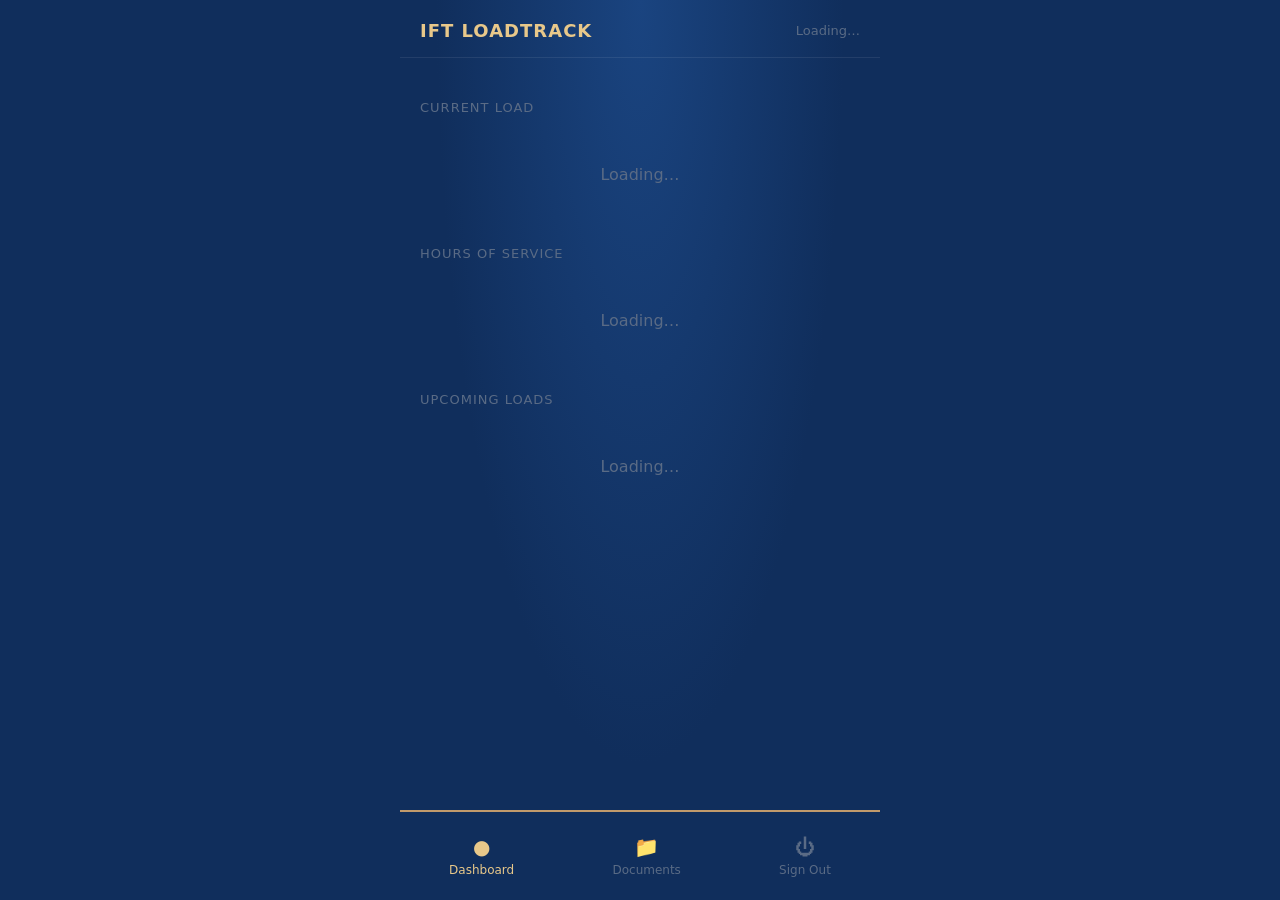
==== dashboard.html @ e9e54bc8 "IFT LoadTrack driver portal: Supabase auth/db/storage + GitHub Pages frontend" ====
<!doctype html>
<html lang="en">
<head>
<meta charset="UTF-8">
<meta name="viewport" content="width=device-width, initial-scale=1.0, maximum-scale=1.0">
<title>IFT LoadTrack — Dashboard</title>
<link rel="stylesheet" href="css/style.css">
</head>
<body>
<div class="app">
  <div class="topbar">
    <div class="brand">IFT LOADTRACK</div>
    <div class="who" id="who">Loading…</div>
  </div>

  <div class="container">
    <div class="section-title">Current Load</div>
    <div id="hero-slot"><div class="loading">Loading…</div></div>

    <div class="section-title">Hours of Service</div>
    <div id="hos-slot"><div class="loading">Loading…</div></div>

    <div class="section-title">Upcoming Loads</div>
    <div id="upcoming-slot"><div class="loading">Loading…</div></div>
  </div>

  <div class="tabbar" id="tabbar">
    <a href="dashboard.html" class="active"><span class="icon">&#9679;</span>Dashboard</a>
    <a href="documents.html"><span class="icon">&#128193;</span>Documents</a>
    <a id="dispatch-tab" href="dispatch.html" style="display:none;"><span class="icon">&#128203;</span>Dispatch</a>
    <a href="#" id="logout-link"><span class="icon">&#9211;</span>Sign Out</a>
  </div>
</div>

<script type="module" src="js/dashboard.js"></script>
</body>
</html>
---- css/style.css ----
:root {
  --navy-deep: #102E5C;
  --navy-mid: #1A4480;
  --gold: #C19A6B;
  --gold-bright: #E8C88A;
  --off-white: #F4F1EA;
  --steel: #5A6B85;
  --green: #3FA66E;
  --red: #D64545;
}

* { box-sizing: border-box; }

html, body {
  margin: 0;
  min-height: 100%;
  background: var(--navy-deep);
  color: var(--off-white);
  font-family: 'Segoe UI', 'Inter', system-ui, sans-serif;
}

.app {
  max-width: 480px;
  margin: 0 auto;
  min-height: 100vh;
  background: radial-gradient(ellipse at top, var(--navy-mid) 0%, var(--navy-deep) 60%);
  padding-bottom: 110px;
  position: relative;
}

.topbar {
  display: flex;
  align-items: center;
  justify-content: space-between;
  padding: 20px 20px 16px;
  border-bottom: 1px solid rgba(255,255,255,0.08);
}
.topbar .brand { font-weight: 800; letter-spacing: 1px; color: var(--gold-bright); font-size: 18px; }
.topbar .who { font-size: 13px; color: var(--steel); text-align: right; }

.container { padding: 20px; }

.center-screen {
  min-height: 100vh;
  display: flex;
  align-items: center;
  justify-content: center;
  padding: 20px;
}

.auth-card {
  width: 100%;
  max-width: 400px;
  background: var(--navy-mid);
  border: 1px solid rgba(193,154,107,0.3);
  border-radius: 14px;
  padding: 32px 28px;
  box-shadow: 0 20px 50px rgba(0,0,0,0.4);
}
.auth-card h1 {
  color: var(--gold-bright);
  font-size: 26px;
  margin: 0 0 4px;
  letter-spacing: 0.5px;
}
.auth-card .sub { color: var(--steel); font-size: 14px; margin-bottom: 24px; }

label { display: block; font-size: 13px; color: var(--steel); margin: 14px 0 6px; text-transform: uppercase; letter-spacing: 0.5px; }
input, select, textarea {
  width: 100%;
  padding: 14px 16px;
  border-radius: 8px;
  border: 1px solid rgba(255,255,255,0.15);
  background: rgba(255,255,255,0.06);
  color: var(--off-white);
  font-size: 16px;
}
input:focus, select:focus, textarea:focus { outline: 2px solid var(--gold); border-color: var(--gold); }

.checkbox-row { display: flex; align-items: center; gap: 10px; margin-top: 14px; }
.checkbox-row input { width: auto; }
.checkbox-row label { margin: 0; text-transform: none; font-size: 15px; color: var(--off-white); }

.btn {
  display: block;
  width: 100%;
  border: none;
  border-radius: 10px;
  font-size: 18px;
  font-weight: 700;
  padding: 20px;
  cursor: pointer;
  text-align: center;
  text-decoration: none;
  min-height: 64px;
}
.btn-primary {
  background: linear-gradient(135deg, #C19A6B, #E8C88A 55%, #A67C4E);
  color: var(--navy-deep);
  box-shadow: 0 10px 30px rgba(193,154,107,0.35);
}
.btn-primary:active { transform: translateY(1px); }
.btn-outline {
  background: transparent;
  border: 1px solid var(--steel);
  color: var(--off-white);
}
.btn-danger {
  background: transparent;
  border: 1px solid var(--red);
  color: var(--red);
}
.btn-lg { min-height: 88px; font-size: 20px; }
.btn-row { display: flex; flex-direction: column; gap: 12px; margin-top: 20px; }

.link-toggle { text-align: center; margin-top: 18px; font-size: 14px; color: var(--steel); }
.link-toggle a { color: var(--gold-bright); text-decoration: none; cursor: pointer; }

.error-text { color: var(--red); font-size: 14px; margin-top: 10px; min-height: 18px; }
.hint-text { color: var(--steel); font-size: 13px; margin-top: 8px; }

.card {
  background: var(--navy-mid);
  border-left: 3px solid var(--gold);
  border-radius: 10px;
  padding: 18px 20px;
  margin-bottom: 16px;
  box-shadow: 0 8px 24px rgba(0,0,0,0.25);
}

.hero-card {
  background: linear-gradient(160deg, var(--navy-mid), var(--navy-deep));
  border: 1px solid rgba(193,154,107,0.4);
  border-radius: 14px;
  padding: 22px 20px;
  margin-bottom: 18px;
  display: block;
  text-decoration: none;
  color: inherit;
}
.hero-card .stage { color: var(--gold-bright); font-size: 26px; font-weight: 800; letter-spacing: 0.5px; }
.hero-card .dest { color: var(--off-white); font-size: 15px; margin-top: 4px; }
.hero-card .empty { color: var(--steel); font-size: 15px; }

.status-track { display: flex; gap: 6px; margin-top: 16px; flex-wrap: wrap; }
.status-pill {
  padding: 6px 12px;
  border-radius: 999px;
  font-size: 11px;
  font-weight: 700;
  border: 1px solid var(--steel);
  color: var(--steel);
  white-space: nowrap;
}
.status-pill.active {
  background: linear-gradient(135deg, #C19A6B, #E8C88A);
  color: var(--navy-deep);
  border: none;
}
.status-pill.done { background: var(--green); color: #06210F; border: none; }

.hos-strip {
  display: grid;
  grid-template-columns: repeat(3, 1fr);
  gap: 1px;
  background: rgba(255,255,255,0.08);
  border-radius: 10px;
  overflow: hidden;
  margin-bottom: 18px;
}
.hos-cell { background: #0C2547; padding: 14px 10px; text-align: center; }
.hos-cell .num { font-size: 20px; font-weight: 800; }
.hos-cell .lbl { font-size: 10px; color: var(--steel); text-transform: uppercase; margin-top: 4px; }
.hos-ok { color: var(--green); }
.hos-warn { color: var(--gold-bright); }
.hos-crit { color: var(--red); }

.section-title {
  font-size: 13px;
  text-transform: uppercase;
  letter-spacing: 1px;
  color: var(--steel);
  margin: 22px 0 10px;
}

.load-item {
  display: block;
  background: var(--navy-mid);
  border-radius: 10px;
  padding: 14px 16px;
  margin-bottom: 10px;
  text-decoration: none;
  color: inherit;
}
.load-item .route { font-weight: 700; font-size: 15px; }
.load-item .meta { font-size: 13px; color: var(--steel); margin-top: 4px; display: flex; justify-content: space-between; }

.pill-badge {
  display: inline-block;
  padding: 3px 10px;
  border-radius: 999px;
  font-size: 11px;
  font-weight: 700;
  background: rgba(193,154,107,0.2);
  color: var(--gold-bright);
}

.tabbar {
  position: fixed;
  bottom: 0;
  left: 50%;
  transform: translateX(-50%);
  width: 100%;
  max-width: 480px;
  height: 90px;
  background: var(--navy-deep);
  border-top: 2px solid var(--gold);
  display: flex;
  align-items: center;
  justify-content: space-around;
}
.tabbar a {
  color: var(--steel);
  text-decoration: none;
  font-size: 12px;
  text-align: center;
  display: flex;
  flex-direction: column;
  align-items: center;
  gap: 4px;
}
.tabbar a.active { color: var(--gold-bright); }
.tabbar .icon { font-size: 20px; }

.route-diagram { margin: 18px 0; }
.route-point { display: flex; gap: 12px; align-items: flex-start; margin-bottom: 4px; }
.route-dot { width: 14px; height: 14px; border-radius: 50%; background: var(--gold); margin-top: 4px; flex-shrink: 0; }
.route-line { width: 2px; height: 30px; background: repeating-linear-gradient(var(--gold) 0 4px, transparent 4px 8px); margin-left: 6px; }
.route-label { font-size: 11px; text-transform: uppercase; color: var(--steel); letter-spacing: 0.5px; }
.route-name { font-weight: 700; font-size: 15px; }
.route-addr { font-size: 13px; color: var(--off-white); opacity: 0.8; }

.cargo-grid { display: grid; grid-template-columns: 1fr 1fr; gap: 12px; margin: 16px 0; }
.cargo-item { background: rgba(255,255,255,0.05); border-radius: 8px; padding: 12px; }
.cargo-item .lbl { font-size: 11px; color: var(--steel); text-transform: uppercase; }
.cargo-item .val { font-size: 16px; font-weight: 700; margin-top: 4px; }

.deadline-block { text-align: center; margin: 18px 0; }
.deadline-block .lbl { font-size: 12px; color: var(--steel); text-transform: uppercase; letter-spacing: 1px; }
.deadline-block .val { font-size: 24px; font-weight: 800; color: var(--gold-bright); margin-top: 4px; }

.arrival-zone { text-align: center; margin: 24px 0; }
.arrived-badge {
  background: var(--green);
  color: #06210F;
  font-weight: 800;
  padding: 20px;
  border-radius: 10px;
  font-size: 18px;
}

canvas.sigpad {
  width: 100%;
  height: 200px;
  background: #0C2547;
  border-radius: 10px;
  border: 1px dashed var(--gold);
  touch-action: none;
}

.doc-thumb-row { display: flex; gap: 10px; flex-wrap: wrap; margin: 12px 0; }
.doc-thumb { width: 72px; height: 72px; object-fit: cover; border-radius: 6px; border: 1px solid var(--gold); }

.loading { text-align: center; color: var(--steel); padding: 40px 0; }

.back-link { color: var(--gold-bright); text-decoration: none; font-size: 14px; display: inline-block; margin-bottom: 8px; }
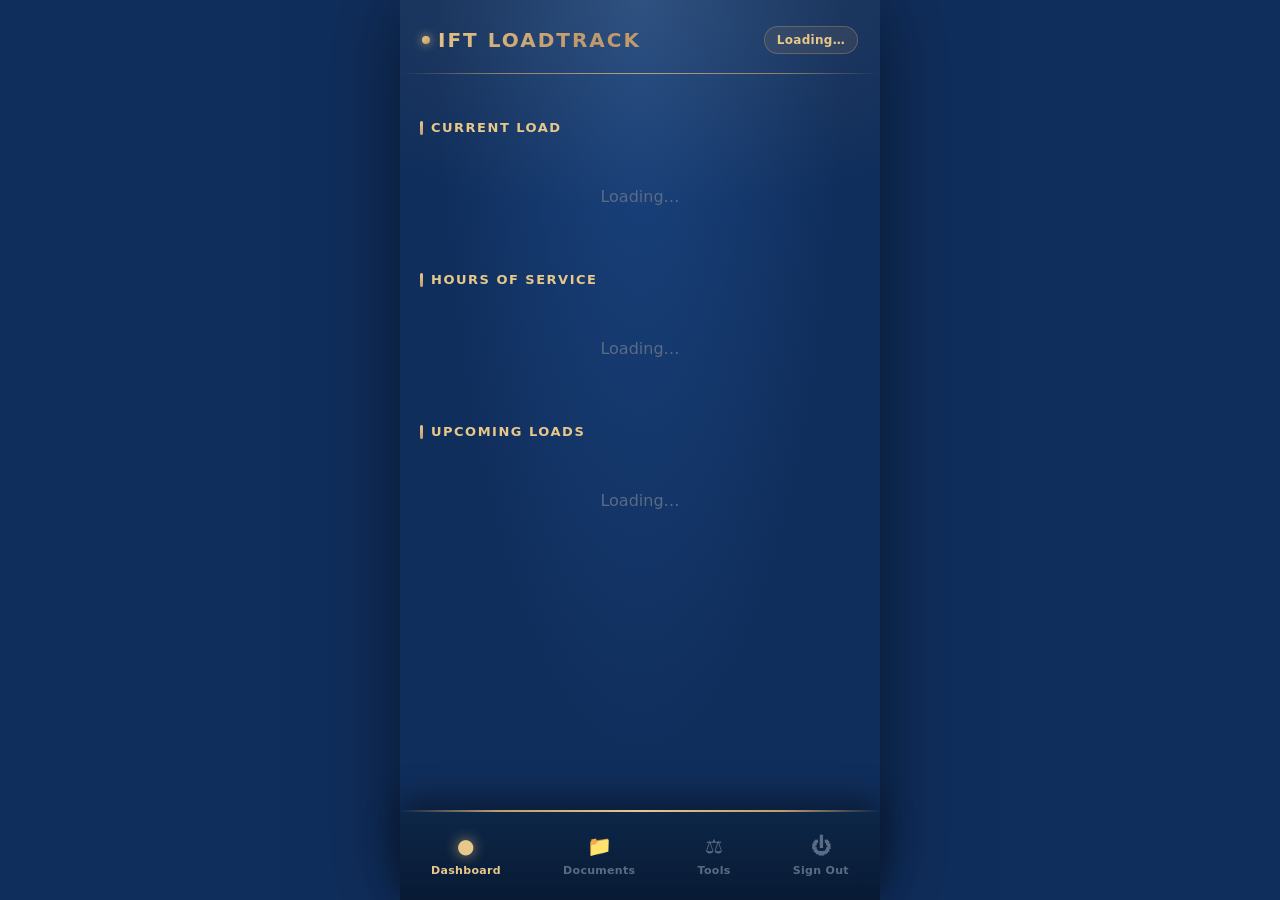
==== commit 961e096c: "Add GPS location tracking for active loads and axle weight calculator" ====
--- a/dashboard.html
+++ b/dashboard.html
@@ -27,11 +27,13 @@
   <div class="tabbar" id="tabbar">
     <a href="dashboard.html" class="active"><span class="icon">&#9679;</span>Dashboard</a>
     <a href="documents.html"><span class="icon">&#128193;</span>Documents</a>
+    <a href="tools.html"><span class="icon">&#9878;</span>Tools</a>
     <a id="dispatch-tab" href="dispatch.html" style="display:none;"><span class="icon">&#128203;</span>Dispatch</a>
     <a href="#" id="logout-link"><span class="icon">&#9211;</span>Sign Out</a>
   </div>
 </div>
 
 <script type="module" src="js/dashboard.js"></script>
+<script type="module" src="js/assistant.js"></script>
 </body>
 </html>
--- a/css/style.css
+++ b/css/style.css
@@ -23,20 +23,61 @@
   max-width: 480px;
   margin: 0 auto;
   min-height: 100vh;
-  background: radial-gradient(ellipse at top, var(--navy-mid) 0%, var(--navy-deep) 60%);
+  background:
+    radial-gradient(ellipse 600px 300px at 50% 0%, rgba(232,200,138,0.10) 0%, transparent 70%),
+    radial-gradient(ellipse at top, var(--navy-mid) 0%, var(--navy-deep) 60%);
   padding-bottom: 110px;
   position: relative;
+  box-shadow: 0 0 80px rgba(0,0,0,0.5);
 }
 
 .topbar {
   display: flex;
   align-items: center;
   justify-content: space-between;
-  padding: 20px 20px 16px;
-  border-bottom: 1px solid rgba(255,255,255,0.08);
-}
-.topbar .brand { font-weight: 800; letter-spacing: 1px; color: var(--gold-bright); font-size: 18px; }
-.topbar .who { font-size: 13px; color: var(--steel); text-align: right; }
+  padding: 26px 22px 20px;
+  position: relative;
+}
+.topbar::after {
+  content: '';
+  position: absolute;
+  left: 0; right: 0; bottom: 0;
+  height: 1px;
+  background: linear-gradient(90deg, transparent, var(--gold) 20%, var(--gold-bright) 50%, var(--gold) 80%, transparent);
+  opacity: 0.7;
+}
+.topbar .brand {
+  font-weight: 800;
+  letter-spacing: 2px;
+  font-size: 20px;
+  background: linear-gradient(135deg, #E8C88A, #C19A6B 70%);
+  -webkit-background-clip: text;
+  background-clip: text;
+  color: transparent;
+  display: flex;
+  align-items: center;
+  gap: 8px;
+}
+.topbar .brand::before {
+  content: '';
+  width: 8px;
+  height: 8px;
+  border-radius: 50%;
+  background: linear-gradient(135deg, #E8C88A, #C19A6B);
+  box-shadow: 0 0 10px rgba(232,200,138,0.8);
+  flex-shrink: 0;
+}
+.topbar .who {
+  font-size: 12px;
+  font-weight: 700;
+  color: var(--gold-bright);
+  text-align: right;
+  background: rgba(193,154,107,0.12);
+  border: 1px solid rgba(193,154,107,0.35);
+  padding: 6px 12px;
+  border-radius: 999px;
+  letter-spacing: 0.3px;
+}
 
 .container { padding: 20px; }
 
@@ -120,27 +161,71 @@
 .hint-text { color: var(--steel); font-size: 13px; margin-top: 8px; }
 
 .card {
-  background: var(--navy-mid);
-  border-left: 3px solid var(--gold);
-  border-radius: 10px;
-  padding: 18px 20px;
+  background: linear-gradient(155deg, rgba(255,255,255,0.05), rgba(255,255,255,0) 40%), var(--navy-mid);
+  border-left: 4px solid var(--gold);
+  border-radius: 12px;
+  padding: 20px 22px;
   margin-bottom: 16px;
-  box-shadow: 0 8px 24px rgba(0,0,0,0.25);
+  box-shadow: 0 12px 32px rgba(0,0,0,0.35), inset 0 1px 0 rgba(255,255,255,0.06);
 }
 
 .hero-card {
-  background: linear-gradient(160deg, var(--navy-mid), var(--navy-deep));
-  border: 1px solid rgba(193,154,107,0.4);
-  border-radius: 14px;
-  padding: 22px 20px;
+  background:
+    linear-gradient(155deg, rgba(255,255,255,0.06), rgba(255,255,255,0) 45%),
+    linear-gradient(160deg, var(--navy-mid), var(--navy-deep));
+  border: 1px solid rgba(193,154,107,0.45);
+  border-radius: 16px;
+  padding: 26px 24px;
   margin-bottom: 18px;
   display: block;
   text-decoration: none;
   color: inherit;
-}
-.hero-card .stage { color: var(--gold-bright); font-size: 26px; font-weight: 800; letter-spacing: 0.5px; }
-.hero-card .dest { color: var(--off-white); font-size: 15px; margin-top: 4px; }
-.hero-card .empty { color: var(--steel); font-size: 15px; }
+  box-shadow: 0 16px 40px rgba(0,0,0,0.4), 0 0 0 1px rgba(193,154,107,0.08), inset 0 1px 0 rgba(255,255,255,0.08);
+  position: relative;
+  overflow: hidden;
+}
+.hero-card::before {
+  content: '';
+  position: absolute;
+  top: -40%; left: -10%;
+  width: 60%; height: 180%;
+  background: linear-gradient(120deg, transparent, rgba(232,200,138,0.06), transparent);
+  pointer-events: none;
+}
+.hero-card .stage {
+  font-size: 30px;
+  font-weight: 800;
+  letter-spacing: 0.5px;
+  background: linear-gradient(135deg, #E8C88A, #C19A6B);
+  -webkit-background-clip: text;
+  background-clip: text;
+  color: transparent;
+}
+.hero-card .dest { color: var(--off-white); font-size: 15px; margin-top: 6px; opacity: 0.85; }
+.hero-card .empty {
+  color: var(--steel);
+  font-size: 15px;
+  text-align: center;
+  padding: 28px 10px;
+  display: flex;
+  flex-direction: column;
+  align-items: center;
+  gap: 10px;
+}
+.hero-card .empty::before {
+  content: '\25C9';
+  font-size: 22px;
+  color: rgba(193,154,107,0.5);
+}
+.empty-hint {
+  text-align: center;
+  color: var(--steel);
+  font-size: 14px;
+  padding: 22px 16px;
+  border: 1px dashed rgba(193,154,107,0.35);
+  border-radius: 12px;
+  background: rgba(255,255,255,0.02);
+}
 
 .status-track { display: flex; gap: 6px; margin-top: 16px; flex-wrap: wrap; }
 .status-pill {
@@ -162,38 +247,110 @@
 .hos-strip {
   display: grid;
   grid-template-columns: repeat(3, 1fr);
-  gap: 1px;
-  background: rgba(255,255,255,0.08);
-  border-radius: 10px;
+  gap: 2px;
+  background: rgba(193,154,107,0.15);
+  border-radius: 12px;
   overflow: hidden;
   margin-bottom: 18px;
-}
-.hos-cell { background: #0C2547; padding: 14px 10px; text-align: center; }
-.hos-cell .num { font-size: 20px; font-weight: 800; }
-.hos-cell .lbl { font-size: 10px; color: var(--steel); text-transform: uppercase; margin-top: 4px; }
-.hos-ok { color: var(--green); }
-.hos-warn { color: var(--gold-bright); }
-.hos-crit { color: var(--red); }
+  box-shadow: 0 12px 32px rgba(0,0,0,0.35);
+  border: 1px solid rgba(193,154,107,0.2);
+}
+.hos-cell {
+  background: linear-gradient(160deg, #0F2C52, #081A34);
+  padding: 18px 10px;
+  text-align: center;
+}
+.hos-cell .num { font-size: 24px; font-weight: 800; letter-spacing: 0.3px; }
+.hos-cell .lbl { font-size: 10px; color: var(--steel); text-transform: uppercase; margin-top: 6px; letter-spacing: 0.5px; }
+.hos-ok { color: var(--green); text-shadow: 0 0 16px rgba(63,166,110,0.5); }
+.hos-warn { color: var(--gold-bright); text-shadow: 0 0 16px rgba(232,200,138,0.5); }
+.hos-crit { color: var(--red); text-shadow: 0 0 16px rgba(214,69,69,0.5); }
+.hos-strip { cursor: pointer; }
+
+.hos-backdrop {
+  position: fixed;
+  inset: 0;
+  background: rgba(0,0,0,0.55);
+  z-index: 1500;
+}
+.hos-sheet {
+  position: fixed;
+  left: 50%;
+  bottom: 0;
+  transform: translateX(-50%);
+  width: 100%;
+  max-width: 480px;
+  background: linear-gradient(160deg, #16386A, var(--navy-deep));
+  border-top: 1px solid rgba(193,154,107,0.5);
+  border-radius: 20px 20px 0 0;
+  padding: 12px 22px 28px;
+  z-index: 1501;
+  box-shadow: 0 -20px 60px rgba(0,0,0,0.5);
+}
+.hos-sheet-handle {
+  width: 40px;
+  height: 4px;
+  border-radius: 2px;
+  background: rgba(255,255,255,0.25);
+  margin: 6px auto 16px;
+}
+.hos-sheet-title {
+  font-size: 16px;
+  font-weight: 800;
+  color: var(--gold-bright);
+  text-transform: uppercase;
+  letter-spacing: 1px;
+  margin-bottom: 18px;
+}
+.hos-meter { margin-bottom: 18px; }
+.hos-meter-lbl { display: flex; justify-content: space-between; font-size: 13px; color: var(--off-white); margin-bottom: 6px; }
+.hos-meter-track { height: 10px; border-radius: 999px; background: rgba(255,255,255,0.08); overflow: hidden; }
+.hos-meter-fill { height: 100%; border-radius: 999px; background: linear-gradient(90deg, #C19A6B, #E8C88A); }
+.hos-meter-fill-red { background: linear-gradient(90deg, #A83232, var(--red)); }
+.hos-guidance {
+  font-size: 14px;
+  color: var(--off-white);
+  background: rgba(193,154,107,0.1);
+  border: 1px solid rgba(193,154,107,0.3);
+  border-radius: 10px;
+  padding: 14px 16px;
+  margin-top: 6px;
+}
 
 .section-title {
   font-size: 13px;
+  font-weight: 700;
   text-transform: uppercase;
-  letter-spacing: 1px;
-  color: var(--steel);
-  margin: 22px 0 10px;
+  letter-spacing: 1.5px;
+  color: var(--gold-bright);
+  margin: 26px 0 12px;
+  display: flex;
+  align-items: center;
+  gap: 8px;
+}
+.section-title::before {
+  content: '';
+  width: 3px;
+  height: 14px;
+  background: linear-gradient(180deg, #E8C88A, #C19A6B);
+  border-radius: 2px;
 }
 
 .load-item {
   display: block;
-  background: var(--navy-mid);
-  border-radius: 10px;
-  padding: 14px 16px;
+  background: linear-gradient(155deg, rgba(255,255,255,0.05), rgba(255,255,255,0) 40%), var(--navy-mid);
+  border: 1px solid rgba(255,255,255,0.06);
+  border-radius: 12px;
+  padding: 16px 18px;
   margin-bottom: 10px;
   text-decoration: none;
   color: inherit;
-}
+  box-shadow: 0 8px 24px rgba(0,0,0,0.3);
+  transition: border-color 0.15s ease;
+}
+.load-item:hover { border-color: rgba(193,154,107,0.4); }
 .load-item .route { font-weight: 700; font-size: 15px; }
-.load-item .meta { font-size: 13px; color: var(--steel); margin-top: 4px; display: flex; justify-content: space-between; }
+.load-item .meta { font-size: 13px; color: var(--steel); margin-top: 6px; display: flex; justify-content: space-between; }
 
 .pill-badge {
   display: inline-block;
@@ -213,23 +370,33 @@
   width: 100%;
   max-width: 480px;
   height: 90px;
-  background: var(--navy-deep);
-  border-top: 2px solid var(--gold);
+  background: linear-gradient(180deg, #0D2748, #081A34);
   display: flex;
   align-items: center;
   justify-content: space-around;
+  box-shadow: 0 -12px 32px rgba(0,0,0,0.4);
+}
+.tabbar::before {
+  content: '';
+  position: absolute;
+  top: 0; left: 0; right: 0;
+  height: 2px;
+  background: linear-gradient(90deg, transparent, var(--gold) 20%, var(--gold-bright) 50%, var(--gold) 80%, transparent);
 }
 .tabbar a {
   color: var(--steel);
   text-decoration: none;
-  font-size: 12px;
+  font-size: 11px;
+  font-weight: 600;
   text-align: center;
   display: flex;
   flex-direction: column;
   align-items: center;
-  gap: 4px;
+  gap: 6px;
+  letter-spacing: 0.3px;
 }
 .tabbar a.active { color: var(--gold-bright); }
+.tabbar a.active .icon { text-shadow: 0 0 14px rgba(232,200,138,0.7); }
 .tabbar .icon { font-size: 20px; }
 
 .route-diagram { margin: 18px 0; }
@@ -274,3 +441,83 @@
 .loading { text-align: center; color: var(--steel); padding: 40px 0; }
 
 .back-link { color: var(--gold-bright); text-decoration: none; font-size: 14px; display: inline-block; margin-bottom: 8px; }
+
+.timeline { margin-top: 6px; }
+.timeline-item { display: flex; gap: 14px; position: relative; padding-bottom: 20px; }
+.timeline-item:last-child { padding-bottom: 0; }
+.timeline-item:not(:last-child)::before {
+  content: '';
+  position: absolute;
+  left: 5px;
+  top: 16px;
+  bottom: 0;
+  width: 2px;
+  background: linear-gradient(180deg, rgba(193,154,107,0.6), rgba(193,154,107,0.1));
+}
+.timeline-dot {
+  width: 12px;
+  height: 12px;
+  border-radius: 50%;
+  background: linear-gradient(135deg, #E8C88A, #C19A6B);
+  box-shadow: 0 0 10px rgba(232,200,138,0.6);
+  flex-shrink: 0;
+  margin-top: 3px;
+}
+.timeline-label { font-weight: 700; font-size: 14px; color: var(--off-white); }
+.timeline-time { font-size: 12px; color: var(--steel); margin-top: 2px; }
+
+/* Marino 007 floating assistant */
+.marino-fab {
+  position: fixed;
+  bottom: 110px;
+  right: 20px;
+  width: 60px;
+  height: 60px;
+  border-radius: 50%;
+  background: linear-gradient(135deg, #C19A6B, #E8C88A 55%, #A67C4E);
+  border: none;
+  box-shadow: 0 10px 30px rgba(193,154,107,0.45);
+  font-size: 22px;
+  font-weight: 800;
+  color: var(--navy-deep);
+  cursor: pointer;
+  z-index: 1000;
+}
+.marino-panel {
+  position: fixed;
+  bottom: 180px;
+  right: 20px;
+  width: min(340px, calc(100vw - 40px));
+  height: 440px;
+  max-height: calc(100vh - 220px);
+  background: var(--navy-mid);
+  border: 1px solid rgba(193,154,107,0.4);
+  border-radius: 14px;
+  box-shadow: 0 20px 50px rgba(0,0,0,0.45);
+  display: flex;
+  flex-direction: column;
+  overflow: hidden;
+  z-index: 1000;
+}
+.marino-panel.hidden { display: none; }
+.marino-header {
+  background: var(--navy-deep);
+  color: var(--gold-bright);
+  font-weight: 800;
+  font-size: 14px;
+  letter-spacing: 0.5px;
+  padding: 14px 16px;
+  display: flex;
+  justify-content: space-between;
+  align-items: center;
+  border-bottom: 1px solid rgba(193,154,107,0.3);
+}
+.marino-close { background: none; border: none; color: var(--steel); font-size: 20px; cursor: pointer; line-height: 1; }
+.marino-messages { flex: 1; overflow-y: auto; padding: 14px; display: flex; flex-direction: column; gap: 10px; }
+.marino-msg { padding: 10px 12px; border-radius: 10px; font-size: 14px; max-width: 85%; line-height: 1.4; }
+.marino-msg-bot { background: rgba(255,255,255,0.08); align-self: flex-start; }
+.marino-msg-user { background: linear-gradient(135deg, #C19A6B, #E8C88A); color: var(--navy-deep); align-self: flex-end; font-weight: 600; }
+.marino-form { display: flex; border-top: 1px solid rgba(255,255,255,0.1); }
+.marino-form input { flex: 1; border: none; border-radius: 0; background: rgba(255,255,255,0.05); padding: 12px 14px; color: var(--off-white); font-size: 14px; }
+.marino-form input:focus { outline: none; }
+.marino-send { border: none; background: var(--gold); color: var(--navy-deep); font-weight: 700; padding: 0 18px; cursor: pointer; }
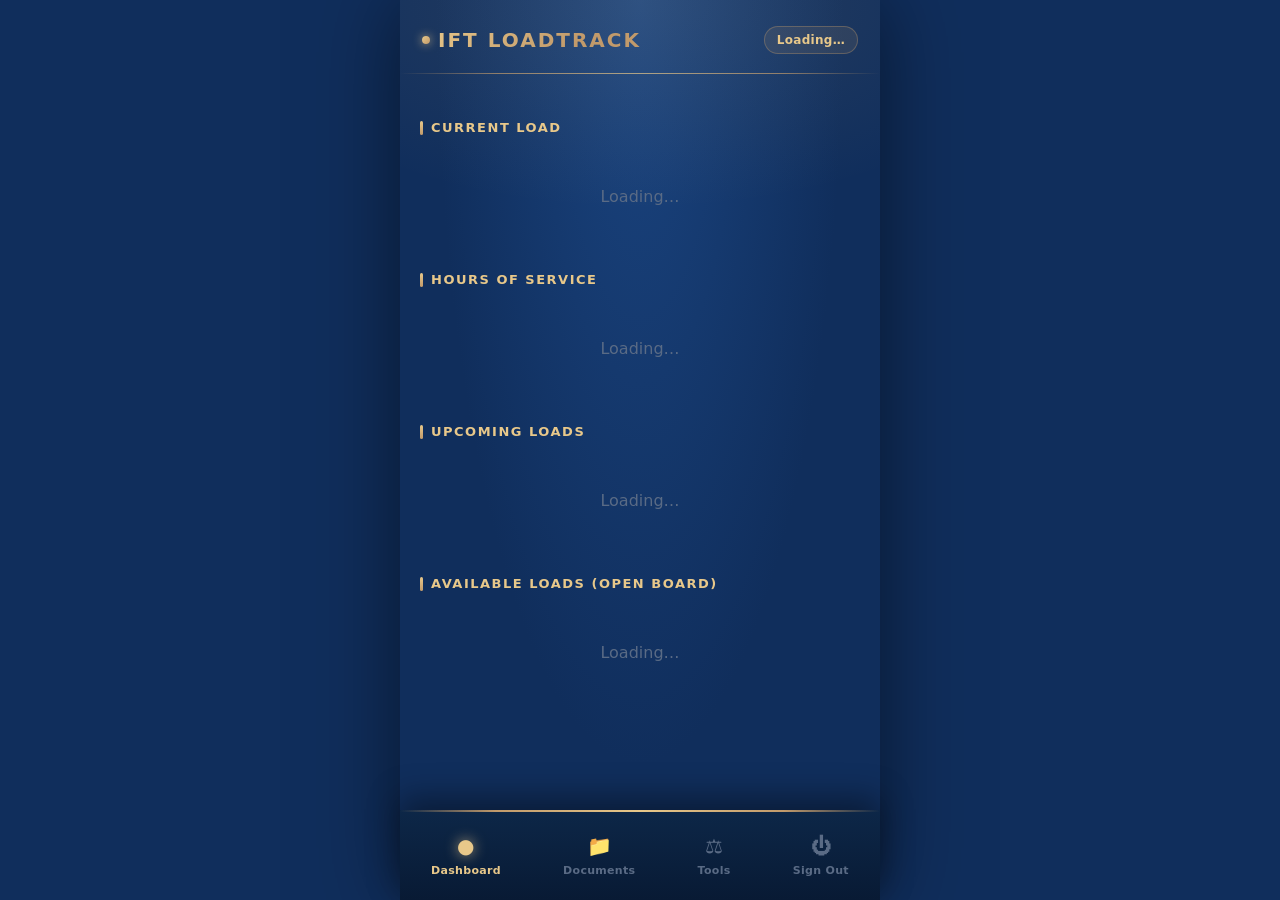
==== commit 56bc50ea: "Add customer tracking page, open load board, and driver claim flow" ====
--- a/dashboard.html
+++ b/dashboard.html
@@ -22,6 +22,9 @@
 
     <div class="section-title">Upcoming Loads</div>
     <div id="upcoming-slot"><div class="loading">Loading…</div></div>
+
+    <div class="section-title">Available Loads (Open Board)</div>
+    <div id="available-slot"><div class="loading">Loading…</div></div>
   </div>
 
   <div class="tabbar" id="tabbar">
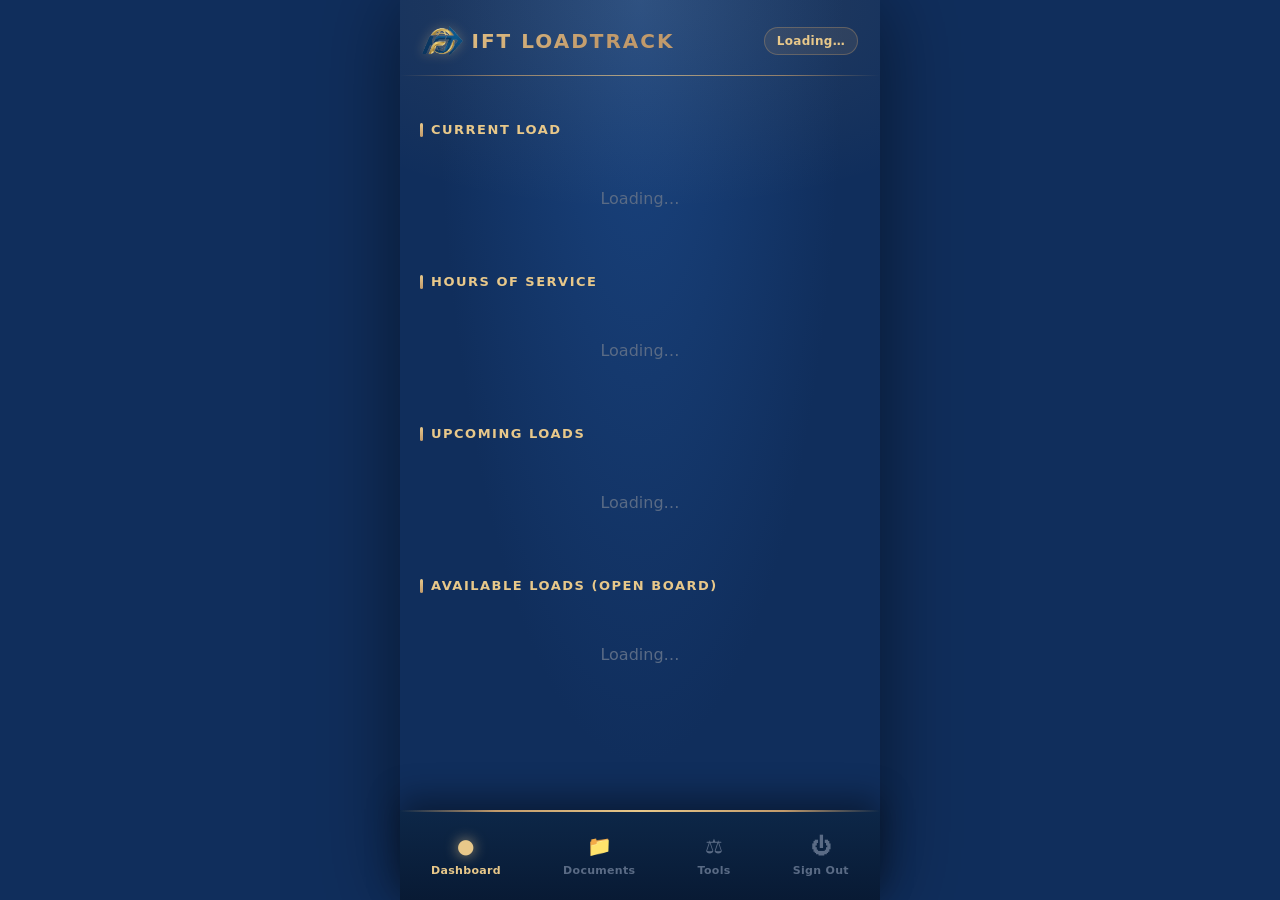
==== commit d1b5e8f6: "Add real IFT Logistics logo to header and login screen" ====
--- a/dashboard.html
+++ b/dashboard.html
@@ -9,8 +9,8 @@
 <body>
 <div class="app">
   <div class="topbar">
-    <div class="brand">IFT LOADTRACK</div>
-    <div class="who" id="who">Loading…</div>
+    <div class="brand"><img src="img/logo-mark.png" class="brand-icon" alt="">IFT LOADTRACK</div>
+    <a class="who" id="who" href="profile.html">Loading…</a>
   </div>
 
   <div class="container">
--- a/css/style.css
+++ b/css/style.css
@@ -58,14 +58,18 @@
   align-items: center;
   gap: 8px;
 }
-.topbar .brand::before {
-  content: '';
-  width: 8px;
-  height: 8px;
-  border-radius: 50%;
-  background: linear-gradient(135deg, #E8C88A, #C19A6B);
-  box-shadow: 0 0 10px rgba(232,200,138,0.8);
+.topbar .brand-icon {
+  height: 30px;
+  width: auto;
   flex-shrink: 0;
+  filter: drop-shadow(0 0 6px rgba(232,200,138,0.35));
+}
+
+.auth-logo {
+  display: block;
+  max-width: 220px;
+  width: 60%;
+  margin: 0 auto 18px;
 }
 .topbar .who {
   font-size: 12px;
@@ -77,6 +81,8 @@
   padding: 6px 12px;
   border-radius: 999px;
   letter-spacing: 0.3px;
+  text-decoration: none;
+  cursor: pointer;
 }
 
 .container { padding: 20px; }
